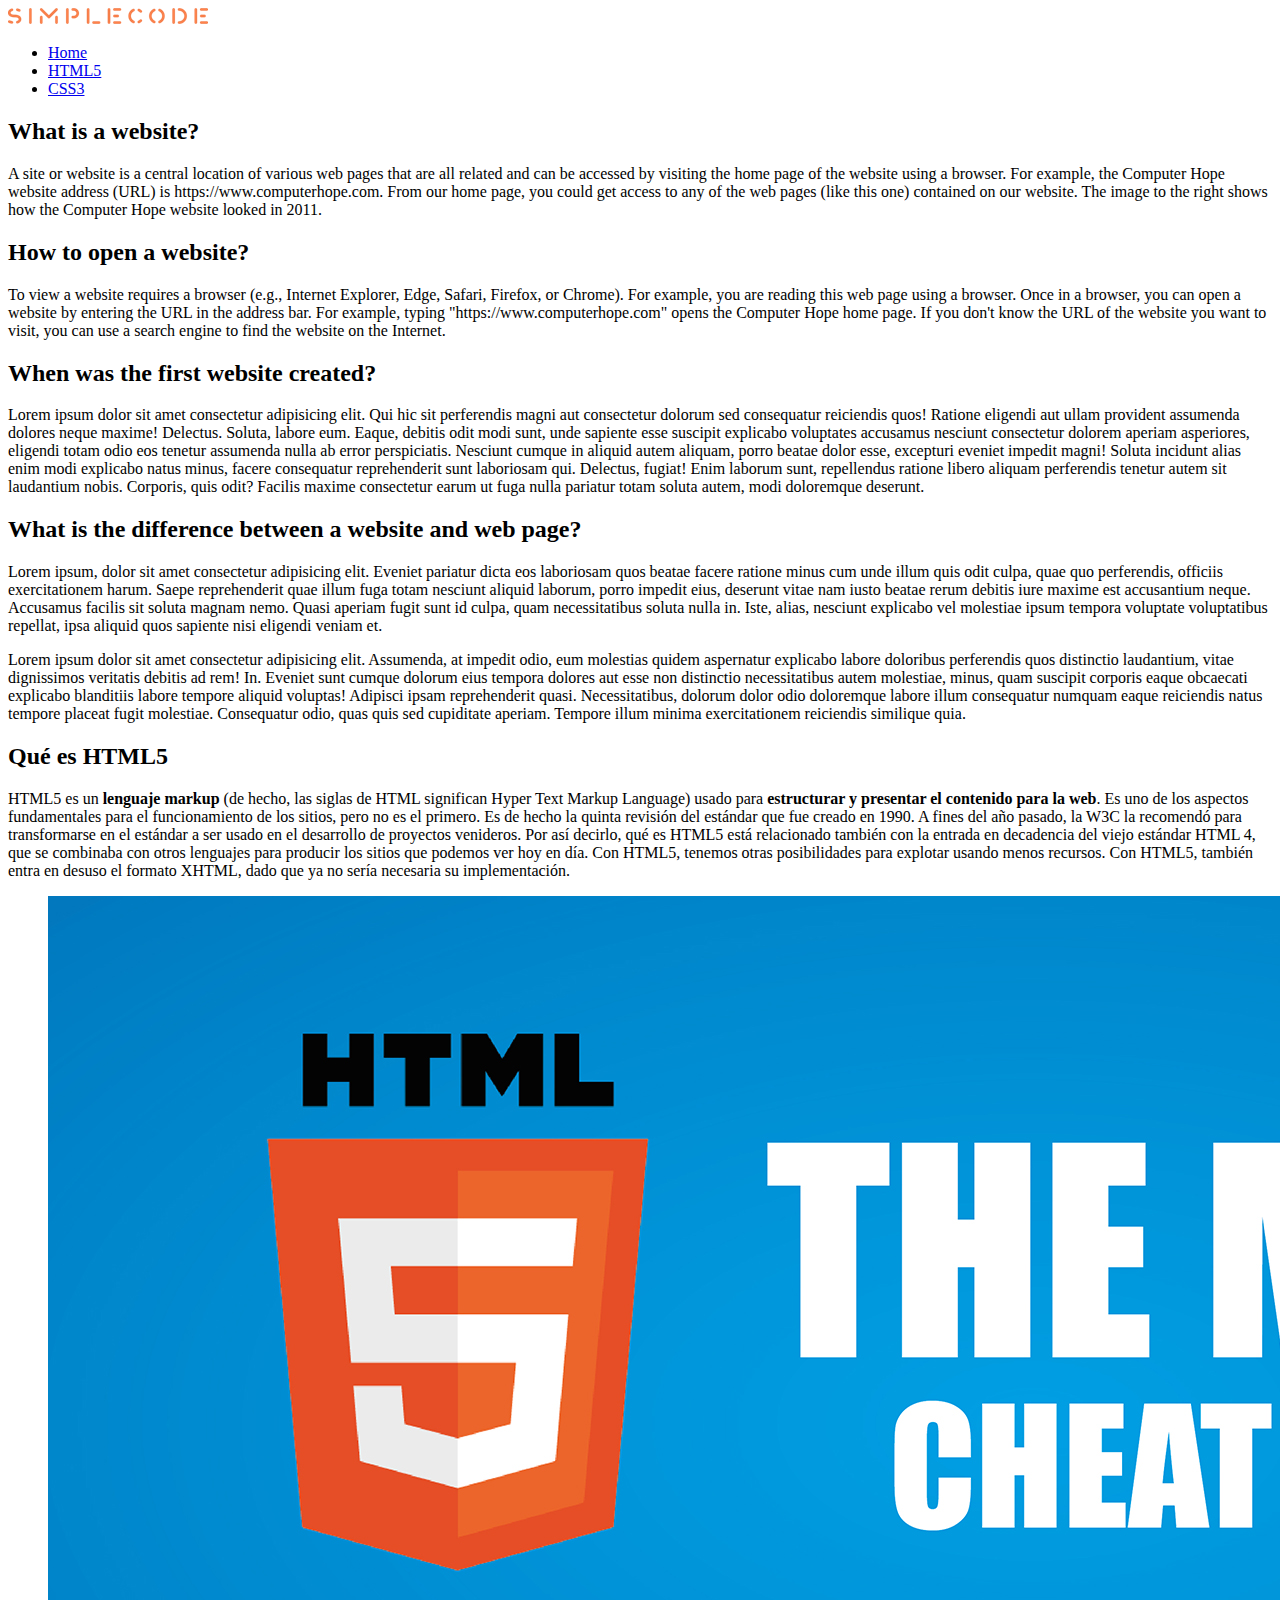
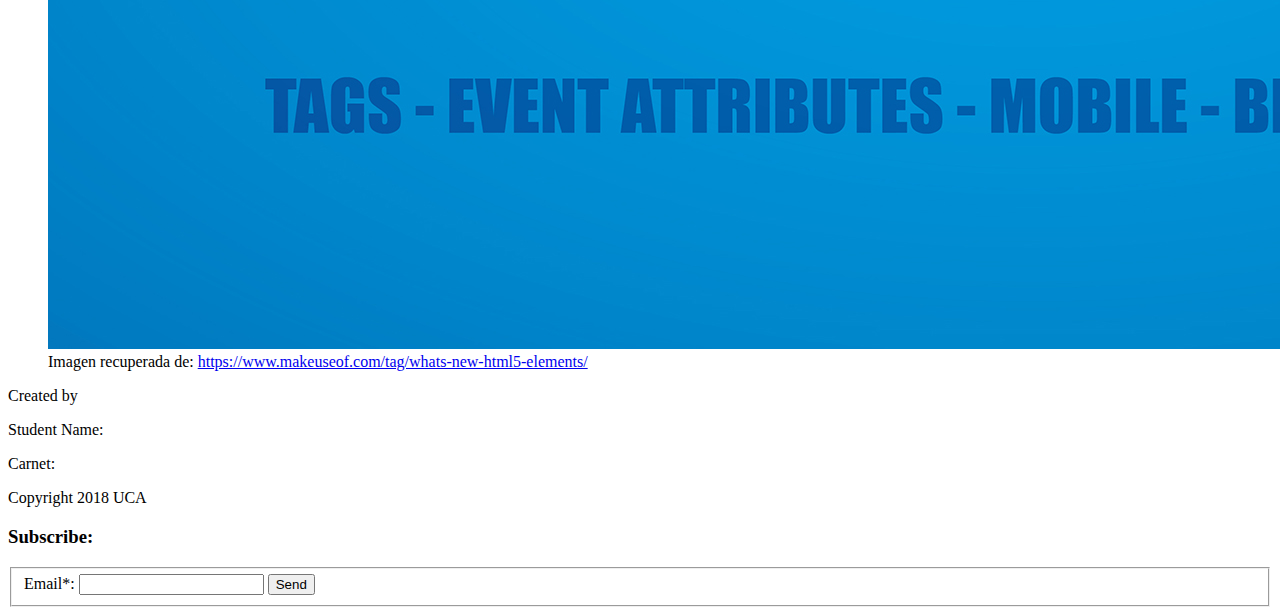
==== Ejercicio_1/blog.html @ e5ec2e8b "ejercicio 1 done" ====
<!DOCTYPE html>
<html lang="en">

<head>
    <meta charset="UTF-8">
    <meta name="viewport" content="width=device-width, initial-scale=1.0">
    <meta http-equiv="X-UA-Compatible" content="ie=edge">
    <link rel="stylesheet" href="/home/estudiante/Documentos/L3/CSS/ej1.css">
    <link href="https://fonts.googleapis.com/css?family=Roboto" rel="stylesheet">
    <title>HTML | CSS</title>
</head>

<body>
    <nav>
        <div class="logo-container">
            <img src="SimpleCode.png" />
        </div>
        <ul>
            <li><a href="#">Home</a></li>
            <li><a href="#">HTML5</a></li>
            <li><a href="#">CSS3</a></li>
        </ul>
    </nav>
    <section id="main">
        <section id="first">
            <article>
                <h2>What is a website?</h2>
                <p>
                    A site or website is a central location of various web pages that are all related and can be accessed by visiting the home
                    page of the website using a browser. For example, the Computer Hope website address (URL) is https://www.computerhope.com.
                    From our home page, you could get access to any of the web pages (like this one) contained on our website.
                    The image to the right shows how the Computer Hope website looked in 2011.
                </p>
            </article>
            <article>
                <h2>How to open a website?</h2>
                <p>
                    To view a website requires a browser (e.g., Internet Explorer, Edge, Safari, Firefox, or Chrome). For example, you are reading
                    this web page using a browser. Once in a browser, you can open a website by entering the URL in the address
                    bar. For example, typing "https://www.computerhope.com" opens the Computer Hope home page. If you don't know
                    the URL of the website you want to visit, you can use a search engine to find the website on the Internet.
                </p>
            </article>
            <article>
                <h2>When was the first website created?</h2>
                <p>
                    Lorem ipsum dolor sit amet consectetur adipisicing elit. Qui hic sit perferendis magni aut consectetur dolorum sed consequatur reiciendis quos! Ratione eligendi aut ullam provident assumenda dolores neque maxime! Delectus.
                    Soluta, labore eum. Eaque, debitis odit modi sunt, unde sapiente esse suscipit explicabo voluptates accusamus nesciunt consectetur dolorem aperiam asperiores, eligendi totam odio eos tenetur assumenda nulla ab error perspiciatis.
                    Nesciunt cumque in aliquid autem aliquam, porro beatae dolor esse, excepturi eveniet impedit magni! Soluta incidunt alias enim modi explicabo natus minus, facere consequatur reprehenderit sunt laboriosam qui. Delectus, fugiat!
                    Enim laborum sunt, repellendus ratione libero aliquam perferendis tenetur autem sit laudantium nobis. Corporis, quis odit? Facilis maxime consectetur earum ut fuga nulla pariatur totam soluta autem, modi doloremque deserunt.
                </p>
            </article>
            <article>
                <h2>What is the difference between a website and web page?</h2>
                <p>
                    Lorem ipsum, dolor sit amet consectetur adipisicing elit. Eveniet pariatur dicta eos laboriosam quos beatae facere ratione minus cum unde illum quis odit culpa, quae quo perferendis, officiis exercitationem harum.
                    Saepe reprehenderit quae illum fuga totam nesciunt aliquid laborum, porro impedit eius, deserunt vitae nam iusto beatae rerum debitis iure maxime est accusantium neque. Accusamus facilis sit soluta magnam nemo.
                    Quasi aperiam fugit sunt id culpa, quam necessitatibus soluta nulla in. Iste, alias, nesciunt explicabo vel molestiae ipsum tempora voluptate voluptatibus repellat, ipsa aliquid quos sapiente nisi eligendi veniam et.
                </p>
                <p>
                    Lorem ipsum dolor sit amet consectetur adipisicing elit. Assumenda, at impedit odio, eum molestias quidem aspernatur explicabo labore doloribus perferendis quos distinctio laudantium, vitae dignissimos veritatis debitis ad rem! In.
                    Eveniet sunt cumque dolorum eius tempora dolores aut esse non distinctio necessitatibus autem molestiae, minus, quam suscipit corporis eaque obcaecati explicabo blanditiis labore tempore aliquid voluptas! Adipisci ipsam reprehenderit quasi.
                    Necessitatibus, dolorum dolor odio doloremque labore illum consequatur numquam eaque reiciendis natus tempore placeat fugit molestiae. Consequatur odio, quas quis sed cupiditate aperiam. Tempore illum minima exercitationem reiciendis similique quia.
                </p>
            </article>
        </section>
        <section id="section-html">
            <article>
                <h2>Qué es HTML5</h2>
                <p>
                    HTML5 es un <b>lenguaje markup</b> (de hecho, las siglas de HTML significan Hyper Text Markup Language) usado para <b>estructurar y presentar el contenido para la web</b>. Es uno de los aspectos fundamentales para el funcionamiento de los sitios, pero no es el primero. Es de hecho la quinta revisión del estándar que fue creado en 1990. A fines del año pasado, la W3C la recomendó para transformarse en el estándar a ser usado en el desarrollo de proyectos venideros. Por así decirlo, qué es HTML5 está relacionado también con la entrada en decadencia del viejo estándar HTML 4, que se combinaba con otros lenguajes para producir los sitios que podemos ver hoy en día. Con HTML5, tenemos otras posibilidades para explotar usando menos recursos. Con HTML5, también entra en desuso el formato XHTML, dado que ya no sería necesaria su implementación.
                </p>
                <figure>
                    <img src="html5.jpg" alt="...">
                    <figcaption>
                        Imagen recuperada de: <a href="https://www.makeuseof.com/tag/whats-new-html5-elements/">https://www.makeuseof.com/tag/whats-new-html5-elements/</a> 
                    </figcaption>
                </figure>
            </article>
        </section>
    </section>
    <footer>
        <div class="section-footer">
            <p>Created by</p>
            <p>Student Name: </p>
            <p>Carnet:</p>
            <p>Copyright 2018 UCA</p>
        </div>
        <div class="section-footer">
            <form id="subscribe-form" action="#">
                <h3>Subscribe:</h3>
                <fieldset>
                    <div class="input-group">
                        <label for="last-name">Email<span>*</span>:</label>
                        <input type="email" required>
                        <input type="submit" value="Send">

                    </div>
                </fieldset>
            </form>
        </div>
    </footer>
</body>
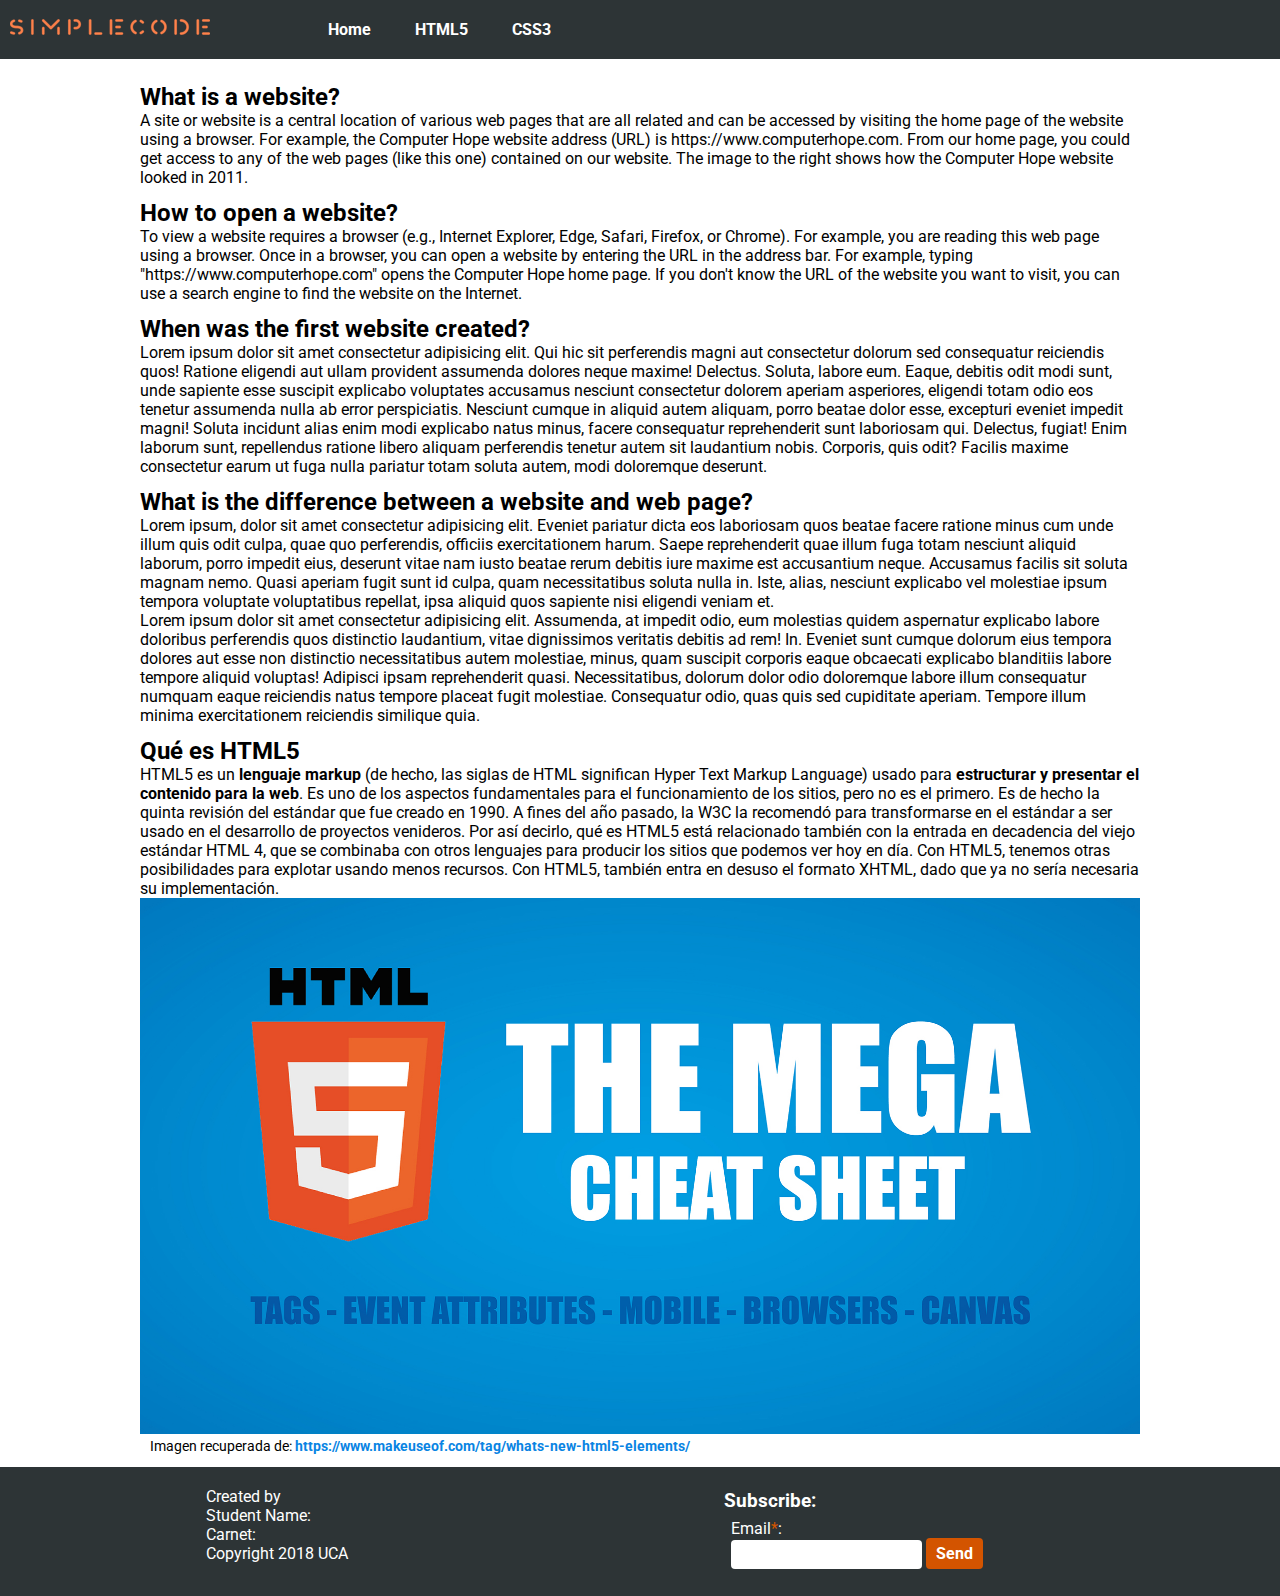
==== commit 8d0726b2: "Casi terminado el chess" ====
--- a/Ejercicio_1/blog.html
+++ b/Ejercicio_1/blog.html
@@ -5,7 +5,7 @@
     <meta charset="UTF-8">
     <meta name="viewport" content="width=device-width, initial-scale=1.0">
     <meta http-equiv="X-UA-Compatible" content="ie=edge">
-    <link rel="stylesheet" href="/home/estudiante/Documentos/L3/CSS/ej1.css">
+    <link rel="stylesheet" href="../CSS/ej1.css">
     <link href="https://fonts.googleapis.com/css?family=Roboto" rel="stylesheet">
     <title>HTML | CSS</title>
 </head>
--- a/CSS/ej1.css
+++ b/CSS/ej1.css
@@ -0,0 +1,168 @@
+/*
+0. Aplicar a todos los elementos el siguente estilo:
+    0.1 Quitar marges
+    0.2 Quitar padding
+    0.3 Agregar fuente : 'Roboto', sans-serif;*/
+
+* {
+    padding: 0%;
+    margin: 0%;
+    font-family: 'Roboto', sans-serif;
+}
+
+    /*
+1. Cambiar color de fondo a la barra de navegación con el valor #2d3436 y margen inferior del 2%.*/
+
+nav{
+    background-color: #2d3436;
+    margin-bottom: 1.9%;
+}
+
+/*
+2. Aplicar a la clase "logo-container"
+    2.1. Vista en linea.
+    2.2. Padding de 10px.*/
+.logo-container{
+    display: inline-block;
+    padding: 10px;
+}
+    /*
+3. Aplicar a la etiqueta <ul> contenida en <nav>
+    3.1. Vista en linea.
+    3.2  Padding de 20px.
+    3.3 Margen izquierdo del 5%.*/
+    nav>ul{
+        display: inline-block;
+        padding: 20px;
+        margin-left: 5%;
+    }
+    /*
+4. Aplicar a las etiquetas <li> que se encuentran dentro de la etiqueta <ul> del literal anterior.
+    4.1. Vista en linea.*/
+    nav>ul>li{
+        display: inline-block;
+    }
+    /*
+5. Aplicar a todas las etiquetas <a> dentro de cada <li> de la barra de navegación.
+    5.1 Padding de 20px.
+    5.2 Color de letra blanco.
+    5.3 font-weight en bold.
+    5.2 Sin decoración en el texto.*/
+    nav>ul>li>a{
+        padding: 20px;
+        color: white;
+        font-weight: bold;
+        text-decoration: none;
+    }
+
+    /*
+6. Aplicar al id main.
+    6.1 Margen izquierdo y derecho del 10%.*/
+    #main{
+        margin: auto 10% auto 10%;
+    }
+    /*
+7. Aplicar a los articulos margen general de 12px.*/
+    article{
+        margin: 12px;
+    }
+/*
+8. Aplicar a la imagen dentro de la etiqueta <figure> un ancho del 100%.*/
+    figure>img{
+        width: 100%;
+    }
+/*
+9. Aplicar a todas las etiquetas <figcaption>.
+    9.1 Margen izquierdo de 10px.
+    9.2 Tamaño de fuente de 0.9rem.
+    */
+    figcaption{
+        margin-left: 10px;
+        font-size: 0.9rem;
+    }
+    /*
+10. Aplicar a todos los enlaces.
+    10.1 Color de texto con el valor de #0984e3.
+    10.2 font-weight en bold.
+    10.3 Sin decoracion en el texto.*/
+    a{
+        color: #0984e3;
+        font-weight: bold;
+        text-decoration: none;
+    }
+    /*
+11. Aplicar a la etiqueta <figure>.
+    11.1 Margen superior e inferior de 7px.*/
+    figure{
+        margin-top: 6.5px auto 6.5px auto;
+    }
+    /*
+12. Aplicar al footer.
+    12.1 Color de fondo #2d3436.
+    12.2 Paddin de 20px.
+    12.3 Color de texto blanco.
+    */
+    footer{
+        background-color: #2d3436;
+        padding: 20px;
+        color: white;
+    }
+    /*
+13. Aplicar a las etiquetas <label> vista en bloque y padding inferior y superior de 3px.*/
+    label{
+        display: block;
+        padding: 3px auto 3px auto;
+    }
+/*
+14. Aplicar a la case section-footer.
+    14.1 Vista en linea.
+    14.2 Margen derecho e izquierdo de 15%.*/
+    .section-footer{
+        display: inline-block;
+        margin: auto 15% auto 15%;
+    }
+    /*
+15. Quitar borde de etiqueta fieldset.*/
+    fieldset{
+        border: none;
+    }
+/*
+16. Aplicar a la clase input-group un padding general de 7px.*/
+    .input-group{
+        padding: 7px;
+    }
+/*
+17. Aplicar a los input de tipo email.
+    17.1 Padding 7px.
+    17.2 Quitar los bordes.
+    17.3 Agregar radio en los bordes de 4px.*/
+    input[type="email"]{
+        padding: 7px;
+        border: none;
+        border-radius: 4px;
+    }
+    /*
+18. Aplicar al boton submit:
+    18.1 Un padding superior e inferior de 6px.
+    18.2 Quitar bordes.
+    18.3 Cambiar color de fondo a #d35400.
+    18.4 Cambiar color de texto a blanco.
+    18.5 Font-weight: bold.
+    18.6 Agregar radio de borde de 4px.
+    18.7 Un tamaño de  letra de 1rem.
+    18.8 Un padding derecho e izquierdo de 10px.*/
+    input[type="submit"]{
+        padding: 6px 10px 6px 10px;
+        border: none;
+        background-color: #d35400;
+        color: white;
+        font-weight: bold;
+        border-radius: 4px;
+        font-size: 1rem;
+    }
+    /*
+19. Aplicar a todos los span dentro de las etiquetas label color de texto #d35400.
+*/
+    label>span{
+        color: #d35400;
+    }